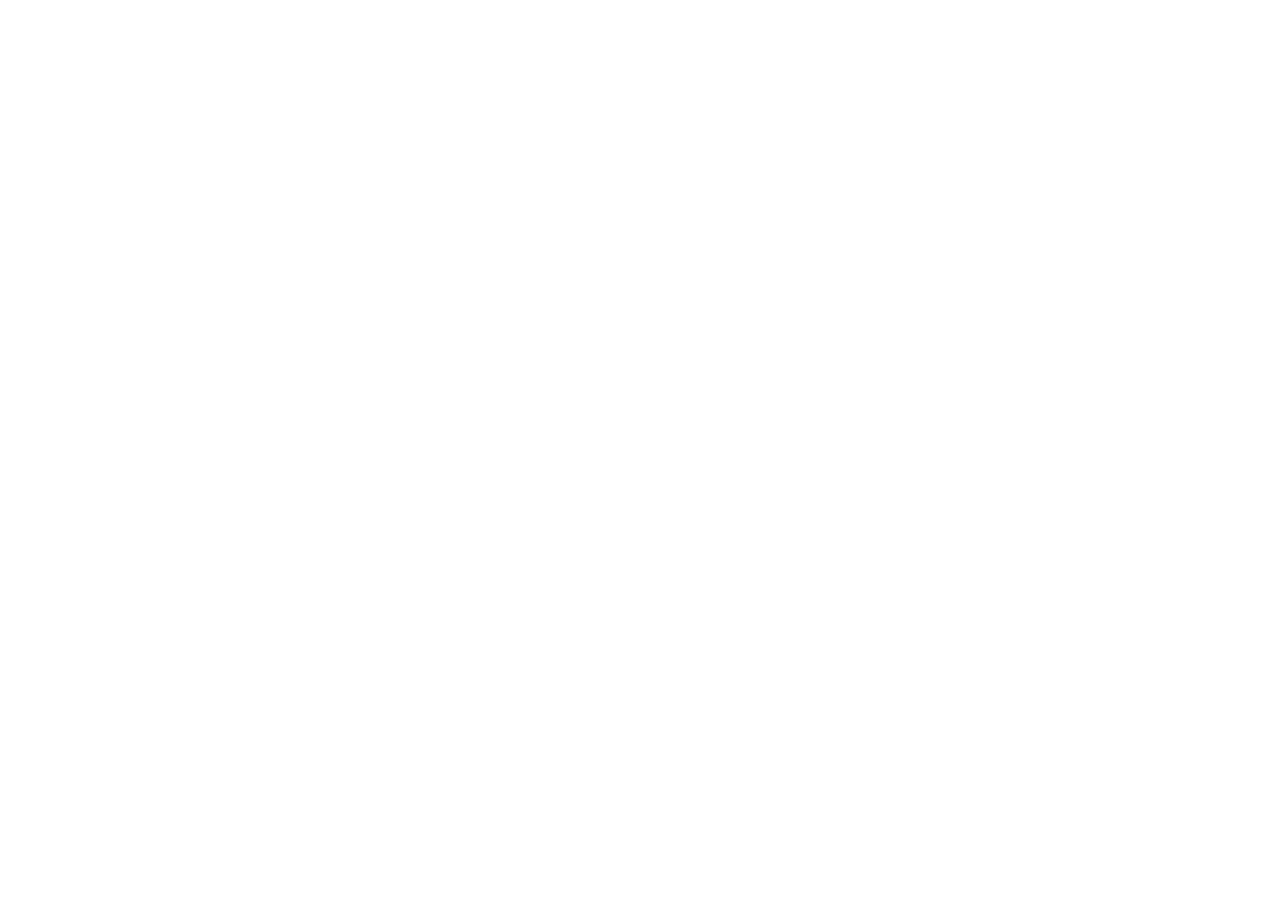
==== connect-four/index.html @ 97efabcc "Initial commit connect four" ====
<!DOCTYPE html>
<html lang="en">
  <head>
    <meta charset="UTF-8" />
    <meta name="viewport" content="width=device-width, initial-scale=1.0" />
    <title>Connect 4</title>
    <link rel="stylesheet" href="style.css" />
  </head>
  <body></body>
  <script src="index.js"></script>
</html>
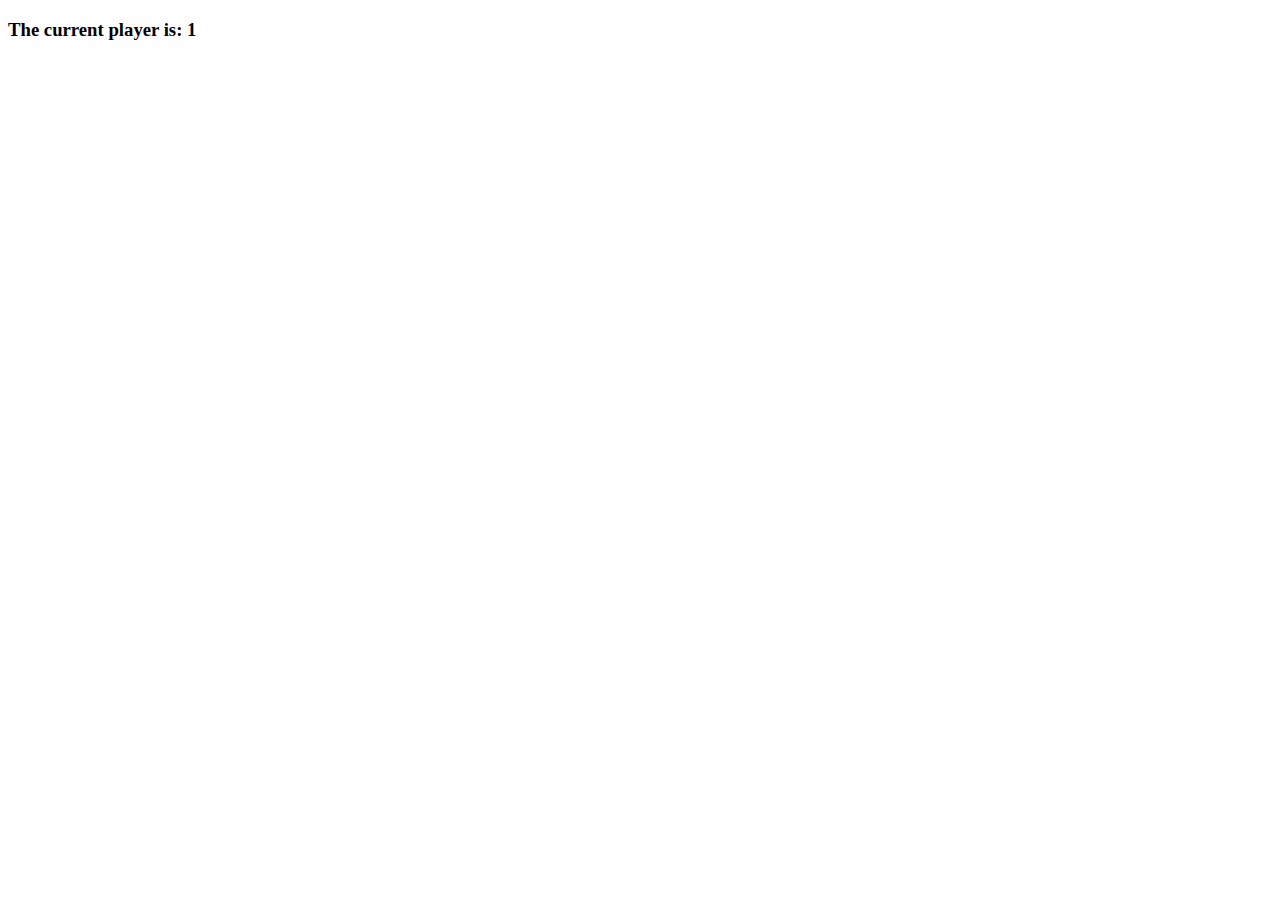
==== commit da592ed0: "Add grid for game board" ====
--- a/connect-four/index.html
+++ b/connect-four/index.html
@@ -6,6 +6,60 @@
     <title>Connect 4</title>
     <link rel="stylesheet" href="style.css" />
   </head>
-  <body></body>
+  <body>
+    <h3>The current player is: <span id="current-player">1</span></h3>
+    <h3 id="result"></h3>
+    <div class="grid">
+      <div></div>
+      <div></div>
+      <div></div>
+      <div></div>
+      <div></div>
+      <div></div>
+      <div></div>
+      <div></div>
+      <div></div>
+      <div></div>
+      <div></div>
+      <div></div>
+      <div></div>
+      <div></div>
+      <div></div>
+      <div></div>
+      <div></div>
+      <div></div>
+      <div></div>
+      <div></div>
+      <div></div>
+      <div></div>
+      <div></div>
+      <div></div>
+      <div></div>
+      <div></div>
+      <div></div>
+      <div></div>
+      <div></div>
+      <div></div>
+      <div></div>
+      <div></div>
+      <div></div>
+      <div></div>
+      <div></div>
+      <div></div>
+      <div></div>
+      <div></div>
+      <div></div>
+      <div></div>
+      <div></div>
+      <div></div>
+      <div class="taken"></div>
+      <div class="taken"></div>
+      <div class="taken"></div>
+      <div class="taken"></div>
+      <div class="taken"></div>
+      <div class="taken"></div>
+      <div class="taken"></div>
+    </div>
+  </body>
   <script src="index.js"></script>
 </html>
